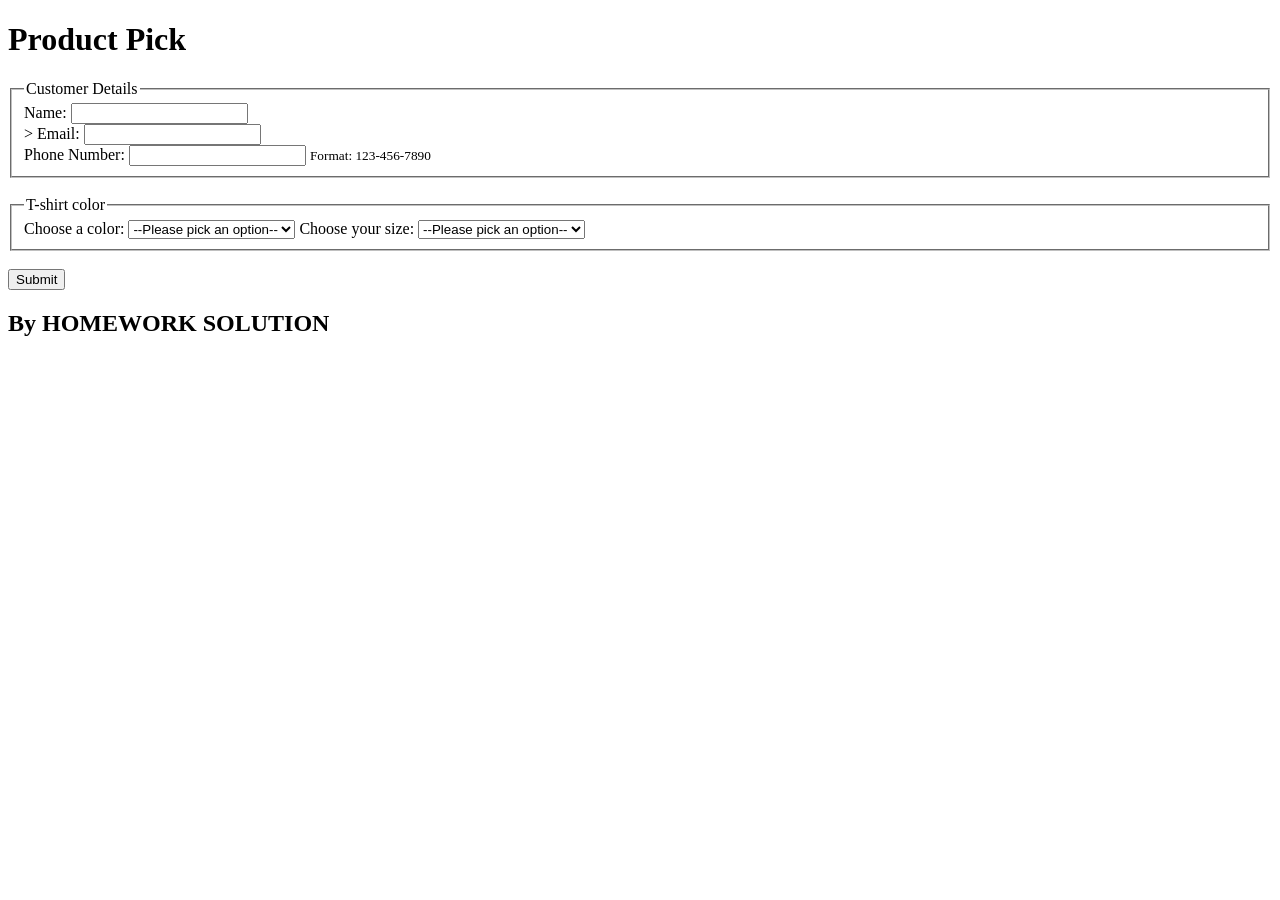
==== Form-Controls/index.html @ ebf26d7b "Add fieldset and legend" ====
<!DOCTYPE html>
<html lang="en">
  <head>
    <meta charset="utf-8" />
    <meta http-equiv="X-UA-Compatible" content="IE=edge" />
    <title>My form exercise</title>
    <meta name="description" content="" />
    <meta name="viewport" content="width=device-width, initial-scale=1" />
  </head>
  <body>
    <header>
      <h1>Product Pick</h1>
    </header>
    <main>
      <form>
      <fieldset>
        <legend>Customer Details</legend>
        <label for="name">Name:</label>
        <input type="text" id="name" name="name" required minlength="3">
        <br>>
        <label for="email">Email:</label>
        <input type="email" id="email" name="email" required>
        <br>
        <label for="phone">Phone Number:</label>
        <input type="tel" id="phone" name="phone" pattern="[0-9]{3}-[0-9]{3}-[0-9]{4}" required>
        <small>Format: 123-456-7890</small>
      </fieldset>
      <br>
      <fieldset>
        <legend>T-shirt color</legend>
        <label for="color">Choose a color:</label>
        <select id="color" name="color" required>
          <option value="">--Please pick an option--</option>
          <option value="pink">Pink</option>
          <option value="orange">Orange</option>
          <option value="green">Green</option>
          </select>


          <label for="size">Choose your size:</label>
        <select id="size" name="size" required>
          <option value="">--Please pick an option--</option>
          <option value="xs">XS</option>
          <option value="s">S</option>
          <option value="m">M</option>
          <option value="l">L</option>
          <option value="xl">XL</option>
          <option value="xxl">XXL</option>
        </select>
      </fieldset>
      <br>
      <button type="submit">Submit</button>
      </form>
    </main>
    <footer>
      <!-- change to your name-->
      <h2>By HOMEWORK SOLUTION</h2>
    </footer>
  </body>
</html>
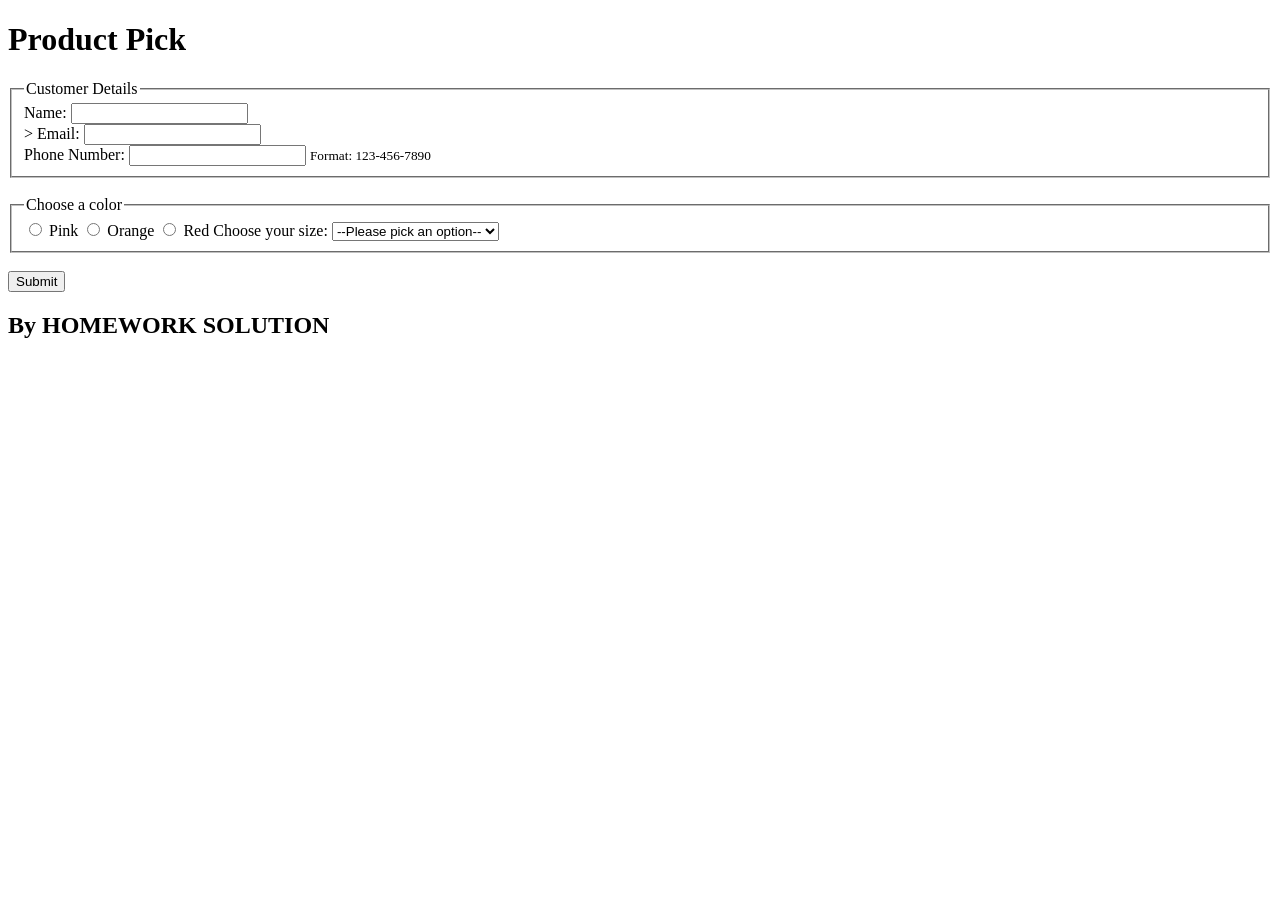
==== commit 74a0ee3e: "Add radio buttons for color To make it easier to choose" ====
--- a/Form-Controls/index.html
+++ b/Form-Controls/index.html
@@ -27,17 +27,22 @@
       </fieldset>
       <br>
       <fieldset>
-        <legend>T-shirt color</legend>
-        <label for="color">Choose a color:</label>
-        <select id="color" name="color" required>
-          <option value="">--Please pick an option--</option>
-          <option value="pink">Pink</option>
-          <option value="orange">Orange</option>
-          <option value="green">Green</option>
-          </select>
+        <legend>Choose a color</legend>
+        <label>
+          <input type="radio" name="color" value="pink" required>
+          Pink
+        </label>
+        <label>
+          <input type="radio" name="color" value="orange">
+          Orange
+        </label>
+        <label>
+          <input type="radio" name="color" value="red">
+          Red
+         </label>
+        
 
-
-          <label for="size">Choose your size:</label>
+        <label for="size">Choose your size:</label>
         <select id="size" name="size" required>
           <option value="">--Please pick an option--</option>
           <option value="xs">XS</option>
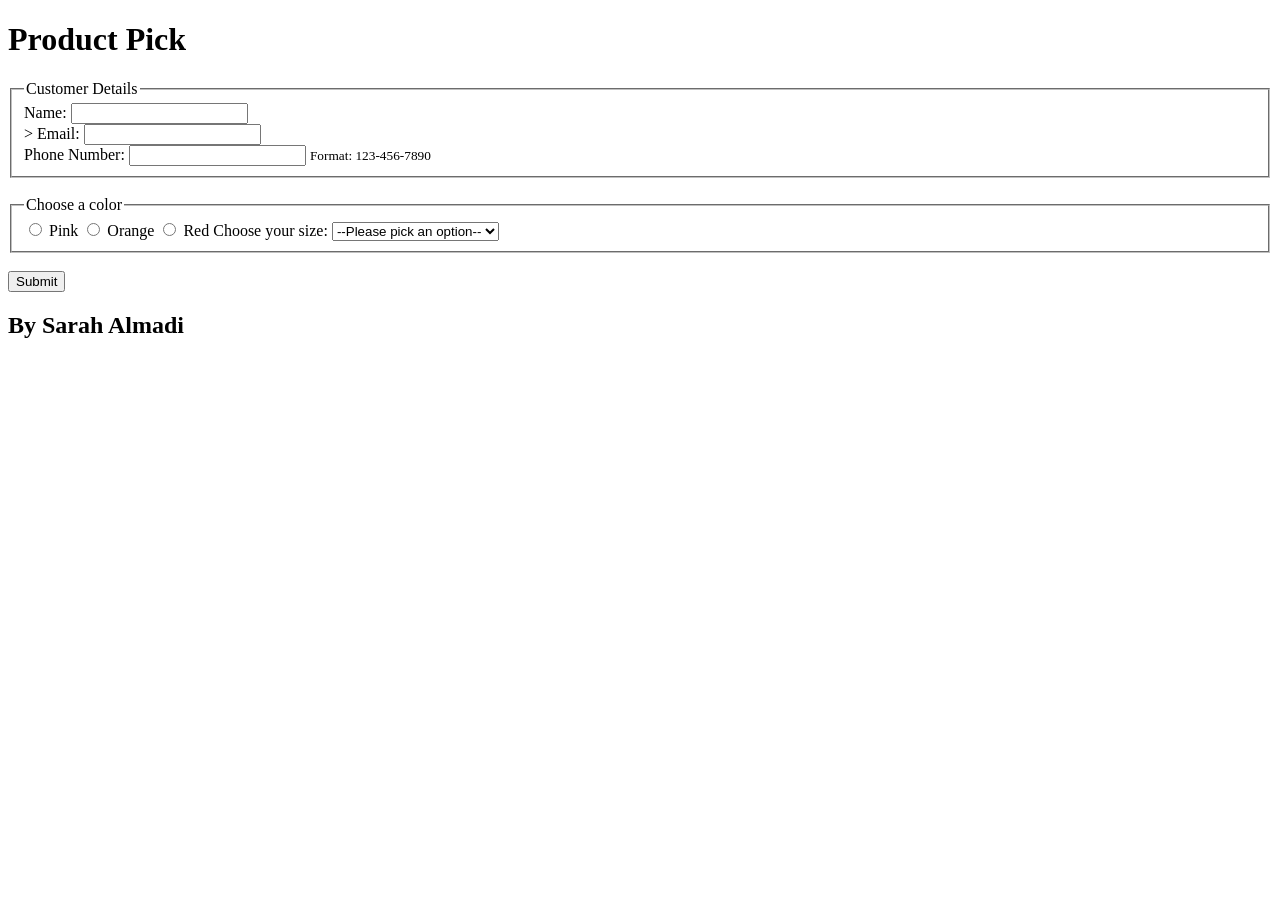
==== commit 2fe2591b: "Add form controls homework" ====
--- a/Form-Controls/index.html
+++ b/Form-Controls/index.html
@@ -58,8 +58,8 @@
       </form>
     </main>
     <footer>
-      <!-- change to your name-->
-      <h2>By HOMEWORK SOLUTION</h2>
+    
+      <h2>By Sarah Almadi</h2>
     </footer>
   </body>
 </html>
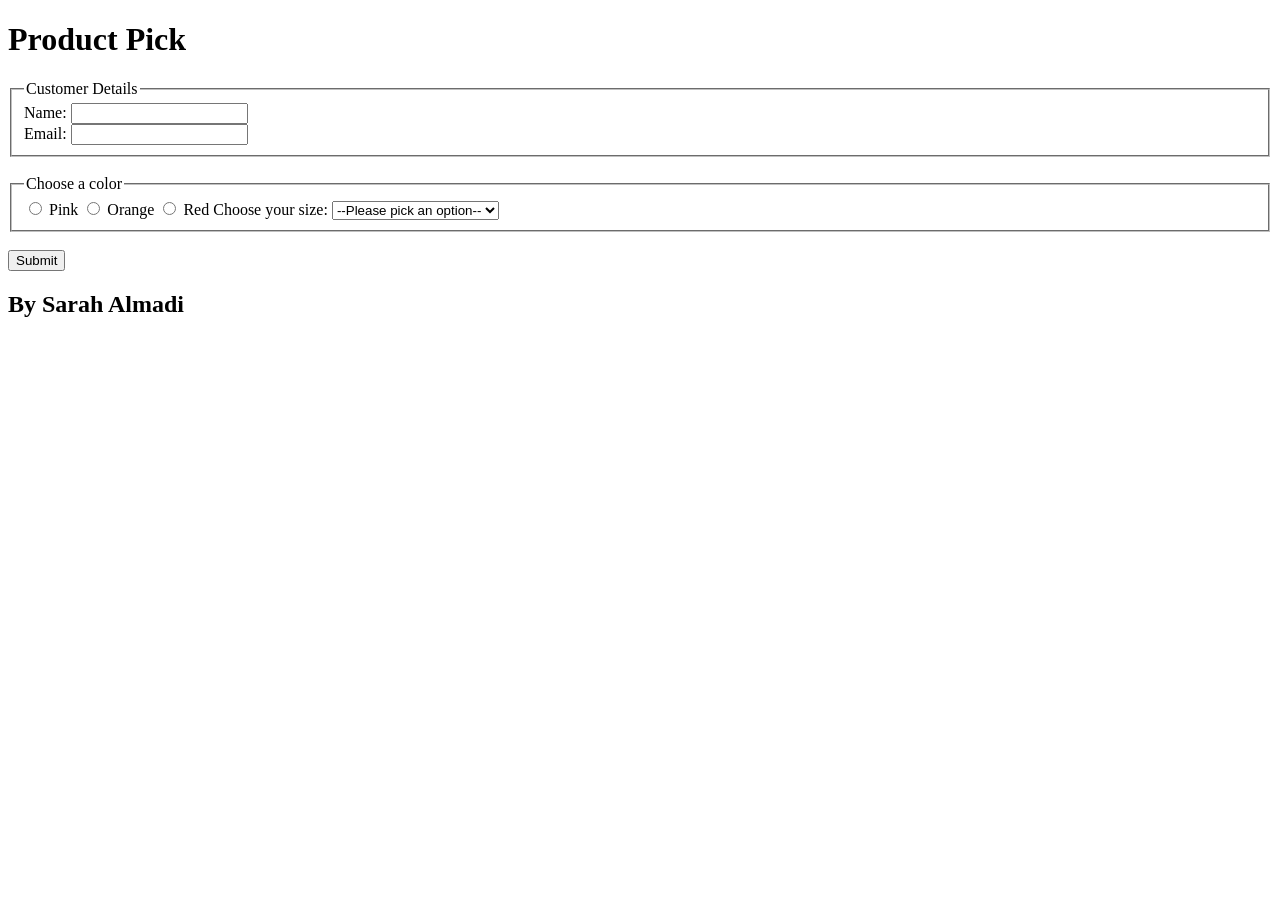
==== commit 8574069d: "Remove fields that are not requested To make it clearer" ====
--- a/Form-Controls/index.html
+++ b/Form-Controls/index.html
@@ -16,17 +16,13 @@
       <fieldset>
         <legend>Customer Details</legend>
         <label for="name">Name:</label>
-        <input type="text" id="name" name="name" required minlength="3">
-        <br>>
+        <input type="text" id="name" name="name" required minlength="2"/>
+        <br>
         <label for="email">Email:</label>
-        <input type="email" id="email" name="email" required>
-        <br>
-        <label for="phone">Phone Number:</label>
-        <input type="tel" id="phone" name="phone" pattern="[0-9]{3}-[0-9]{3}-[0-9]{4}" required>
-        <small>Format: 123-456-7890</small>
-      </fieldset>
-      <br>
-      <fieldset>
+        <input type="email" id="email" name="email" required/>
+       </fieldset>
+       <br>
+       <fieldset>
         <legend>Choose a color</legend>
         <label>
           <input type="radio" name="color" value="pink" required>
@@ -44,7 +40,7 @@
 
         <label for="size">Choose your size:</label>
         <select id="size" name="size" required>
-          <option value="">--Please pick an option--</option>
+          <option value="" disabled selected>--Please pick an option--</option>
           <option value="xs">XS</option>
           <option value="s">S</option>
           <option value="m">M</option>
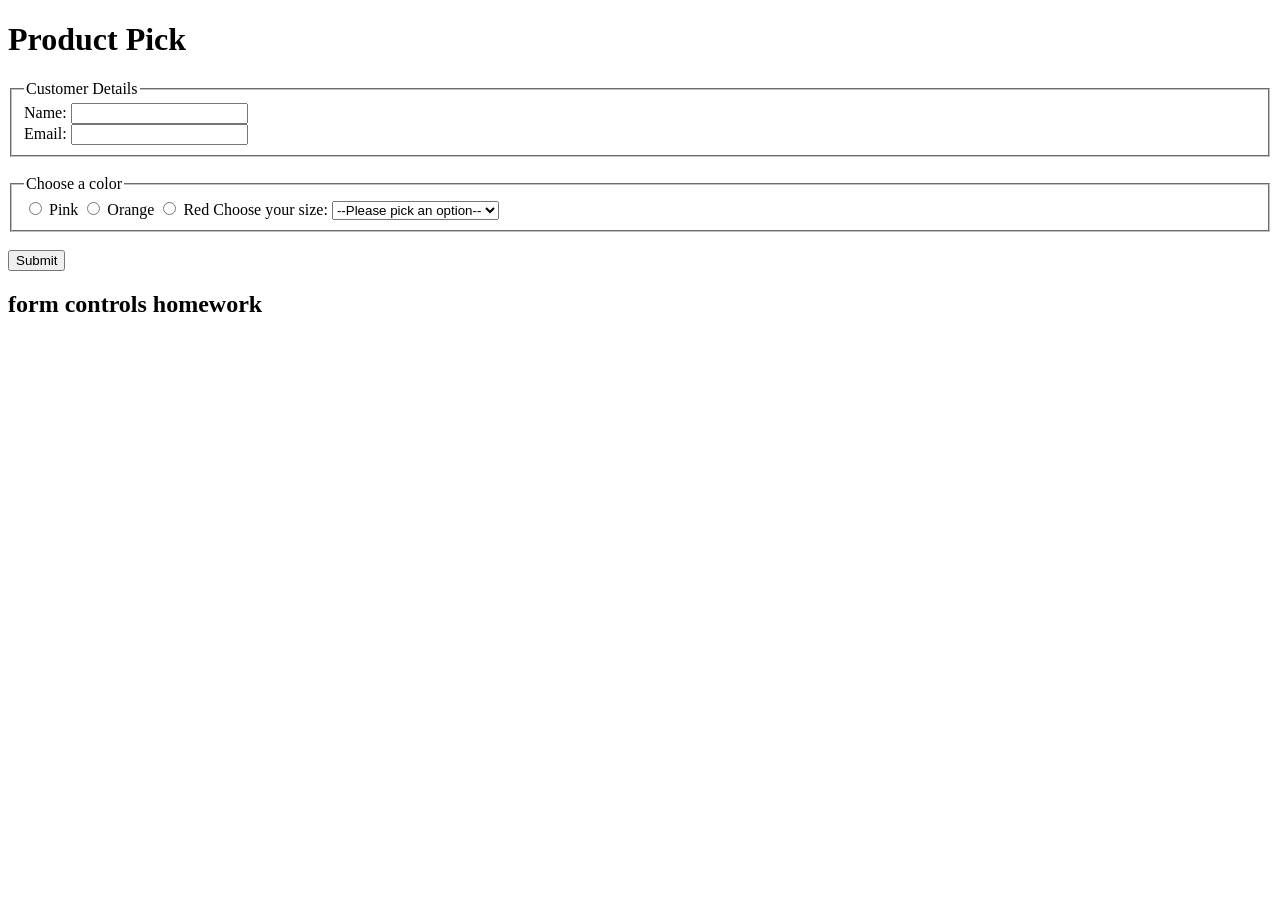
==== commit 272d1efb: "Change the h2 name to make it related to the home work instead of my name" ====
--- a/Form-Controls/index.html
+++ b/Form-Controls/index.html
@@ -55,7 +55,7 @@
     </main>
     <footer>
     
-      <h2>By Sarah Almadi</h2>
+      <h2>form controls homework</h2>
     </footer>
   </body>
 </html>
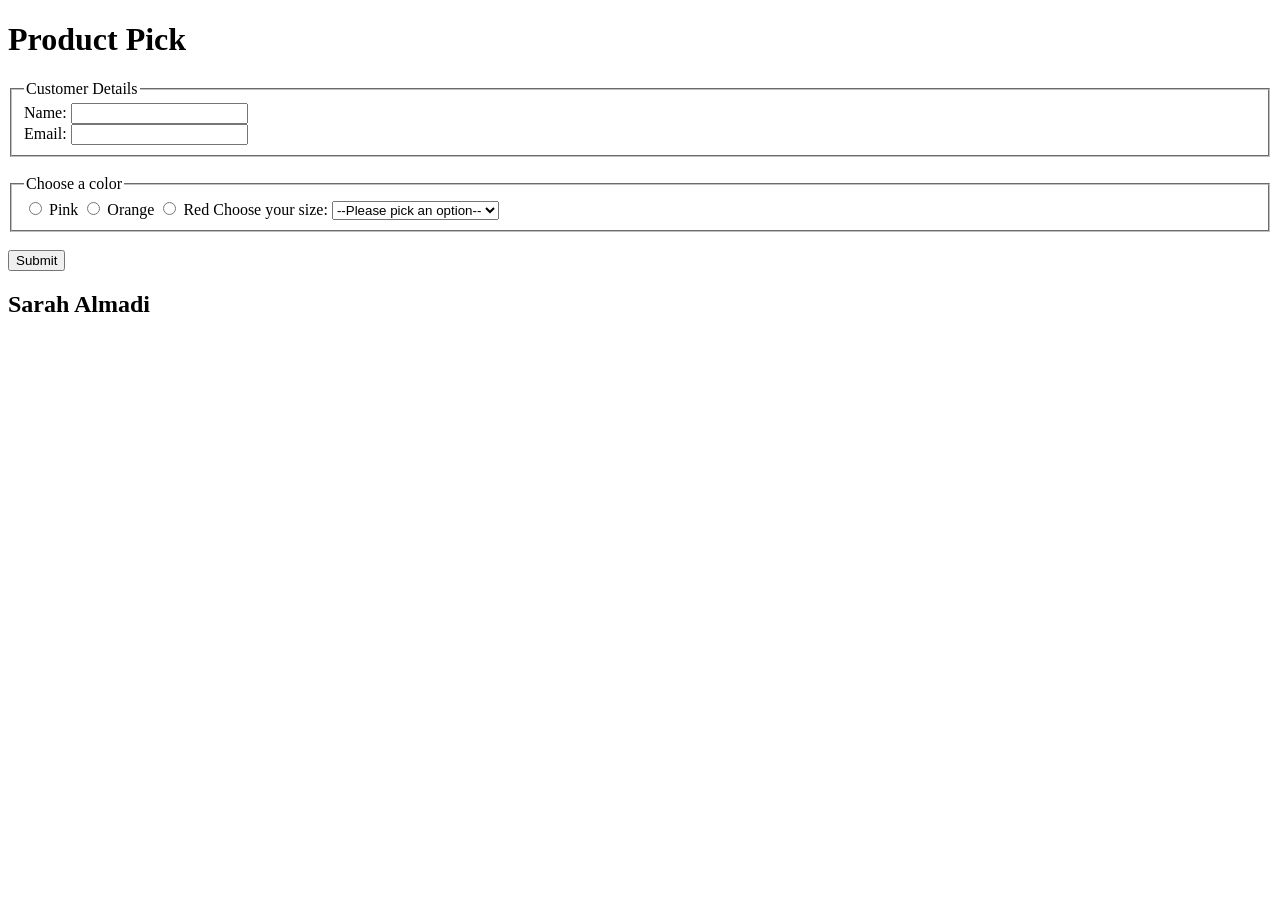
==== commit 55278b63: "Change h2 into my name To finish the final step" ====
--- a/Form-Controls/index.html
+++ b/Form-Controls/index.html
@@ -55,7 +55,7 @@
     </main>
     <footer>
     
-      <h2>form controls homework</h2>
+      <h2>Sarah Almadi</h2>
     </footer>
   </body>
 </html>
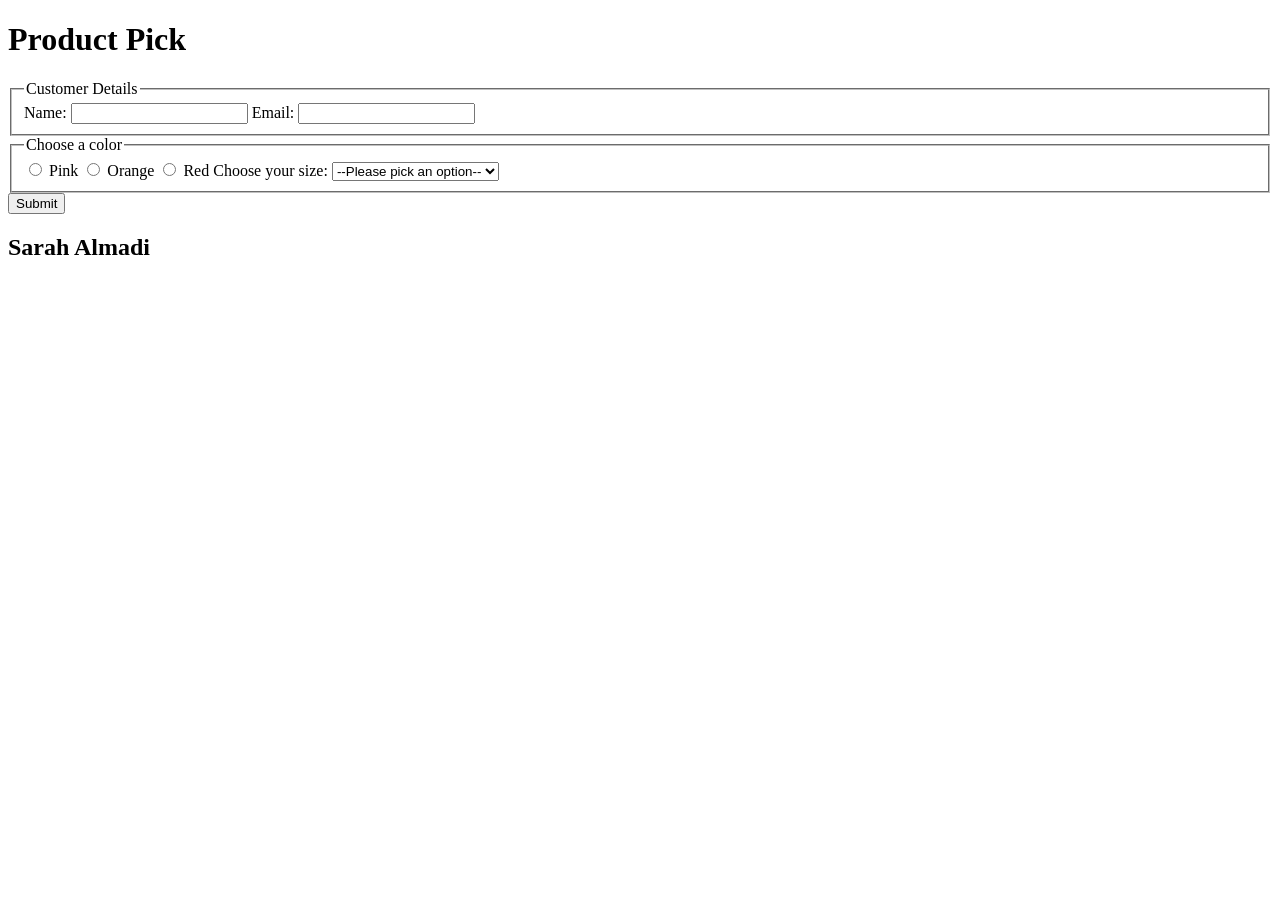
==== commit b70cd484: "Refactor HTML for consistency and readability" ====
--- a/Form-Controls/index.html
+++ b/Form-Controls/index.html
@@ -1,14 +1,15 @@
 <!DOCTYPE html>
 <html lang="en">
   <head>
-    <meta charset="utf-8" />
-    <meta http-equiv="X-UA-Compatible" content="IE=edge" />
+    <meta charset="utf-8">
+    <meta http-equiv="X-UA-Compatible" content="IE=edge">
     <title>My form exercise</title>
-    <meta name="description" content="" />
-    <meta name="viewport" content="width=device-width, initial-scale=1" />
+    <meta name="description" content="A simple form exercise">
+    <meta name="viewport" content="width=device-width, initial-scale=1">
   </head>
   <body>
     <header>
+      
       <h1>Product Pick</h1>
     </header>
     <main>
@@ -16,12 +17,12 @@
       <fieldset>
         <legend>Customer Details</legend>
         <label for="name">Name:</label>
-        <input type="text" id="name" name="name" required minlength="2"/>
-        <br>
+        <input type="text" id="name" name="name" required minlength="2">
+        
         <label for="email">Email:</label>
-        <input type="email" id="email" name="email" required/>
+        <input type="email" id="email" name="email" required>
        </fieldset>
-       <br>
+       
        <fieldset>
         <legend>Choose a color</legend>
         <label>
@@ -49,7 +50,7 @@
           <option value="xxl">XXL</option>
         </select>
       </fieldset>
-      <br>
+      
       <button type="submit">Submit</button>
       </form>
     </main>
